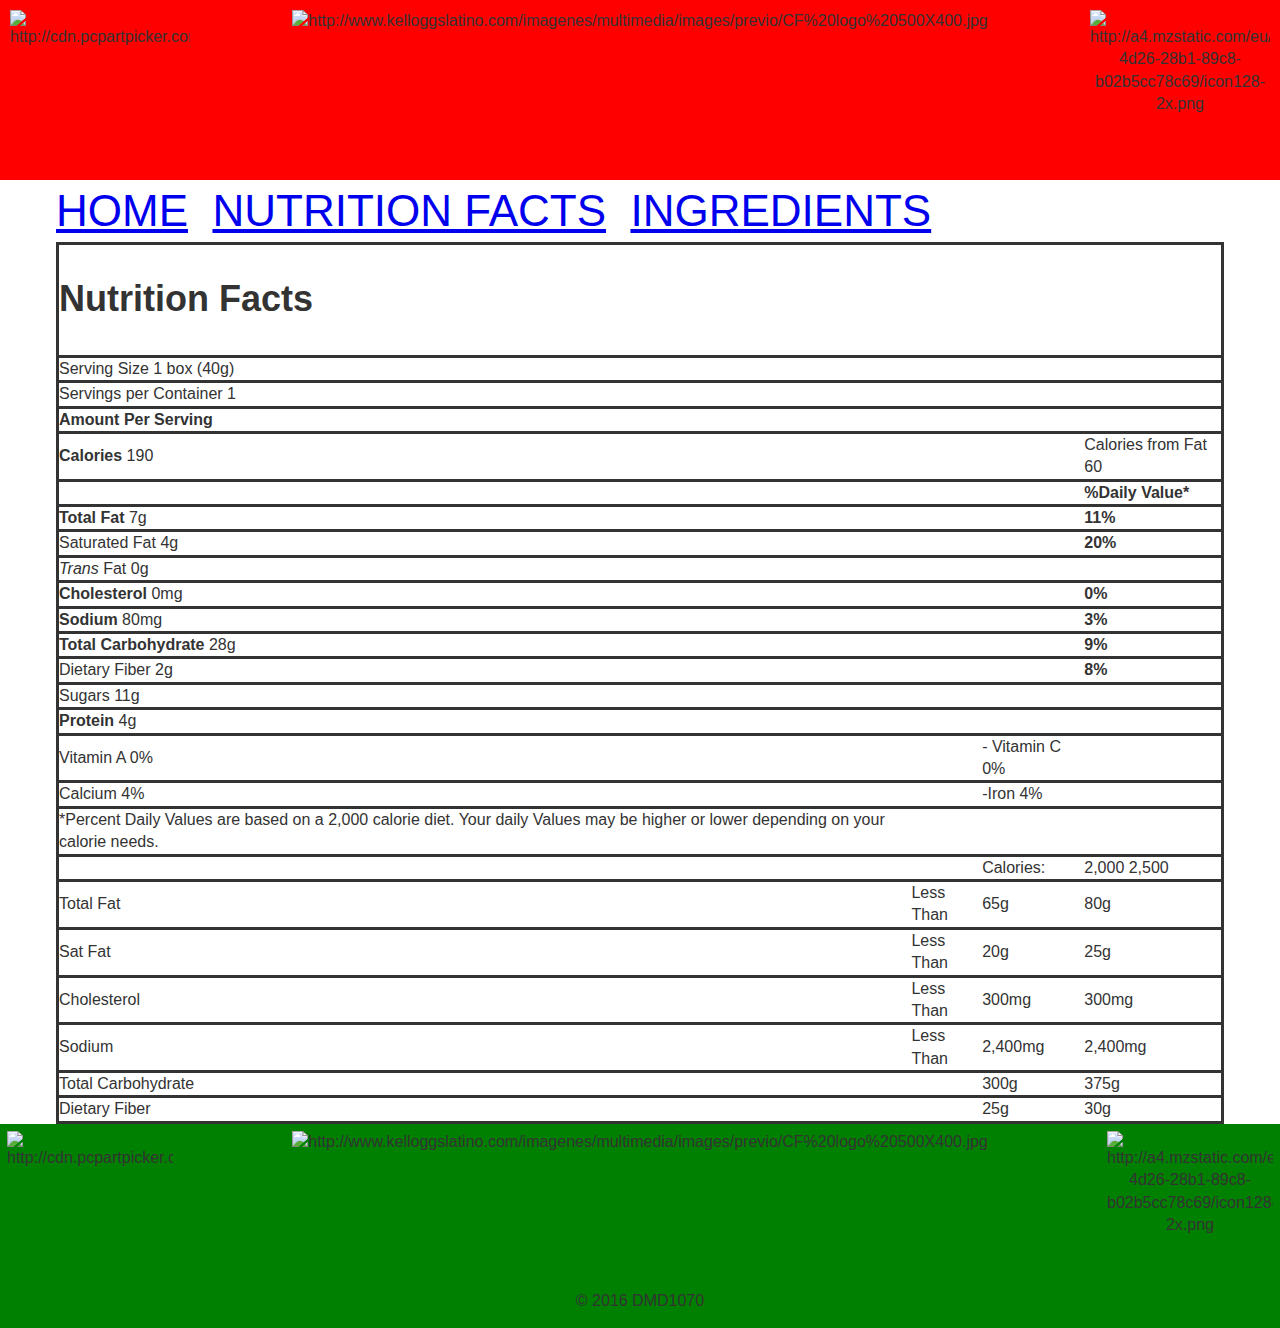
==== ingredients.html @ 67d22584 "Added files via upload" ====
<!DOCTYPE html>
<html>
    <head>
      <meta charset="utf-8">
      <meta name="viewport" content="width=device-width, initial-scale=1">
      <title>Flakes</title> <!-- DON'T FORGET THE TITLE -->

      <!-- Link to CSS files -->
      <link rel="stylesheet" type="text/css" href="css/normalize.css">
      <link rel="stylesheet" type="text/css" href="css/style.css">
    </head>
    <body>
    <!-- PLACE ALL OF YOUR PAGE CONTENT BELOW HERE -->


    <!-- the wrap class goes around all of our content
          for full page width backgrounds move the
          wrap inside of each container -->


    <!-- Header -->
    <header>

        <img alt="http://cdn.pcpartpicker.com/static/forever/images/user/768493.515ddf78e78800bdeaea42bb1caefa82.a9c5bce0aed8684f6d9bcbc2402b2769.256c.jpg" class="kelloggs" >
        <img alt="http://www.kelloggslatino.com/imagenes/multimedia/images/previo/CF%20logo%20500X400.jpg" class="logo">
        <img alt="http://a4.mzstatic.com/eu/r30/Purple/v4/c4/37/14/c43714bd-4d26-28b1-89c8-b02b5cc78c69/icon128-2x.png" class="code">

    </header>
  <!-- /.wrap -->
    <!-- site navigation -->


    <!-- Main content -->
    <main class="wrap">


      <nav>
          <ul class="navigation">
            <li><a href="index.html">HOME</a></li>
          <li><a href="facts.html">NUTRITION FACTS</a></li>
          <li><a href="ingredients.html">INGREDIENTS</a></li>
        </ul>
      </nav>

      <table>

<tr>
      <td><h2><b>Nutrition Facts</b></h2></td>
      <td></td>
      <td></td>
      <td></td>
    </tr>
    <tr>
      <td>Serving Size 1 box (40g)</td>
          <td></td>
          <td></td>
          <td></td>
    </tr>
    <tr class="serving">
      <td>Servings per Container 1</td>
          <td></td>
          <td></td>
          <td></td>
    </tr>
  <tr>
      <td><b>Amount Per Serving</b></td>
          <td></td>
          <td></td>
          <td></td>
    </tr>
    <tr class="calories">
      <td><b>Calories</b> 190</td>
      <td></td>
      <td></td>
      <td>Calories from Fat 60</td>
    </tr>
    <tr>
          <td></td>
          <td></td>
          <td></td>
      <td><b>%Daily Value*</b></td>
    </tr>
    <tr>
      <td><b>Total Fat</b> 7g</td>
      <td></td>
      <td></td>
      <td><b>11%</b></td>
    </tr>
    <tr>
      <td>Saturated Fat 4g</td>
      <td></td>
      <td></td>
      <td><b>20%</b></td>
    </tr>
    <tr>
      <td><i>Trans</i> Fat 0g</td>
      <td></td>
      <td></td>
          <td></td>
    </tr>
    <tr>
      <td><b>Cholesterol</b> 0mg</td>
      <td></td>
      <td></td>
      <td><b>0%</b></td>
    </tr>
    <tr>
      <td><b>Sodium</b> 80mg</td>
      <td></td>
      <td></td>
      <td><b>3%</b></td>
    </tr>
    <tr>
      <td><b>Total Carbohydrate</b> 28g</td>
      <td></td>
      <td></td>
      <td><b>9%</b></td>
    </tr>
    <tr>
      <td>Dietary Fiber 2g</td>
      <td></td>
      <td></td>
      <td><b>8%</b></td>
    </tr>
    <tr>
      <td>Sugars 11g</td>
      <td></td>
      <td></td>
          <td></td>
    </tr>
    <tr class="protein">
      <td><b>Protein</b> 4g</td>
      <td></td>
      <td></td>
          <td></td>
    </tr>
    <tr>
      <td>Vitamin A 0%</td>
      <td></td>
      <td>- Vitamin C 0%</td>
      <td></td>
    </tr>
    <tr>
      <td>Calcium 4%</td>
      <td></td>
      <td>-Iron 4%</td>
      <td></td>
    </tr>
    <tr>
      <td>*Percent Daily Values are based on a 2,000 calorie diet. Your daily Values may be higher or lower depending on your calorie needs.</td>
      <td></td>
      <td></td>
      <td></td>
  </tr>
    <tr>
      <td></td>
      <td></td>
      <td>Calories:</td>
      <td>2,000     2,500</td>
   </tr>
   <tr>
     <td>Total Fat</td>
     <td>Less Than</td>
     <td>65g</td>
     <td>80g</td>
   </tr>
   <tr>
     <td>Sat Fat</td>
     <td>Less Than</td>
     <td>20g</td>
     <td>25g</td>
   </tr>
   <tr>
     <td>Cholesterol</td>
     <td>Less Than</td>
     <td>300mg</td>
     <td>300mg</td>
   </tr>
   <tr>
     <td>Sodium</td>
     <td>Less Than</td>
     <td>2,400mg</td>
     <td>2,400mg</td>
   </tr>
   <tr>
     <td>Total Carbohydrate</td>
     <td></td>
     <td>300g</td>
     <td>375g</td>
   </tr>
   <tr>
     <td>Dietary Fiber</td>
     <td></td>
     <td>25g</td>
     <td>30g</td>
   </tr>
      </table>







    </main>

    <!-- Footer -->
    <footer>

      <div class="row">
        <img alt="http://cdn.pcpartpicker.com/static/forever/images/user/768493.515ddf78e78800bdeaea42bb1caefa82.a9c5bce0aed8684f6d9bcbc2402b2769.256c.jpg" class="kelloggsf" >
        <img alt="http://www.kelloggslatino.com/imagenes/multimedia/images/previo/CF%20logo%20500X400.jpg" class="logof">
        <img alt="http://a4.mzstatic.com/eu/r30/Purple/v4/c4/37/14/c43714bd-4d26-28b1-89c8-b02b5cc78c69/icon128-2x.png" class="codef">

        <div class="column full">
          <p>&copy; 2016 DMD1070</p>
        </div>
      </div>
    </footer>



    <!-- Don't put anything below here -->
    </body>
</html>
---- css/style.css ----
/* =======================================
    style.css
    use this file for your custom styles
========================================== */

/* use a box model that makes sense */
*, *:before, *:after {
  -moz-box-sizing: border-box;
  -webkit-box-sizing: border-box;
  box-sizing: border-box;
}

/* set the default color, font-size, and line height */
html {
  color: #333;
  font-size: 1em;
  line-height: 1.4;
}

.wrap {
  margin: 0 auto;
  max-width: 1200px; /* change this width to make a wider page!*/
  padding: 0 1em; /* 1em of padding on the left and right side */
}

/* make images and embedded media fluid */
img,
object {
  max-width: 100%;
}

/* type hierarchy- change for your project */
h1 {
  color: white;
  font-size: 3em; /* 48px */
}

h2 {
  font-size: 2.25em /* 36px */
}

h3 {
  font-size: 1.75em /* 28px */
}

h4 {
  font-size: 1.125em /*18px */
}

/* navigation list styles */
.navigation {
  list-style: none;
  margin: 0;
  padding: 0;
}

/* =======================================
    author styles
    place your custom styles below here
========================================== */
header{
  background-color: red;
  height: 180px;
  text-align: center;
}

body{
  background-color: white;
}

.home-content {
  text-align: center;
}

footer{
    right: 0;
    bottom: 0;
    left: 0;
    height: 160;
    background-color:green;
    text-align: center;
}
.navigation li {
  padding: 0; /*remove the list indent*/
}

.navigation li {
  list-style: none; /*remove list style*/
  display: inline-block; /*display list left to right*/
  padding-right: 20px; /*add space between items*/
  font-size: 44px;
  text-align: center;
}

.navigation li:last-child { /*select only the last li*/
  padding-right: 0; /*remove padding from this li*/
}

.logo{
  height: 175px;
  width:200px;
padding: 10px;
margin-left: 540px;
margin: auto;
}

.kelloggs{
  height: 175px;
  padding: 10px;
  width: 200px;
  float: left;
}
.code{
  padding: 10px;
  height: 175px;
  width: 200px;
  float:right;
}

.logof{
  height: 150px;
  width:180px;
padding: 7px;
}

.kelloggsf{
  height: 150px;
  padding: 7px;
  width: 180px;
  float: left;
}
.codef{
  padding: 7px;
  height: 150px;
  width: 180px;
  float:right;
}
.tite {
  position: relative;
  margin: 0 auto;
  margin-left: 300px;
}
.center{
  text-align: center;
}
tr{
  border-color: black;
  border: solid;
}






/* =======================================
    Layout
    keep this at the bottom
========================================== */

@media (min-width: 620px) {
  .column {
    float: left;
    padding-left: 1em;
    padding-right: 1em;
  }

  .column.full {
    width: 100%;
  }

  .column.two-thirds {
    width: 66.7%;
  }

  .column.half {
    width: 50%;
  }

  .column.thirds {
    width: 33.3%;
  }

  .column.fourth {
    width: 25%;
  }

  .column.flow-opposite {
    float: right;
  }
}


/* row used as a clearfix to clear floats */
.row:before,
.row:after {
  content: " ";
  display: table;
}

.row:after {
  clear: both;
}

.row {
  *zoom: 1;
}
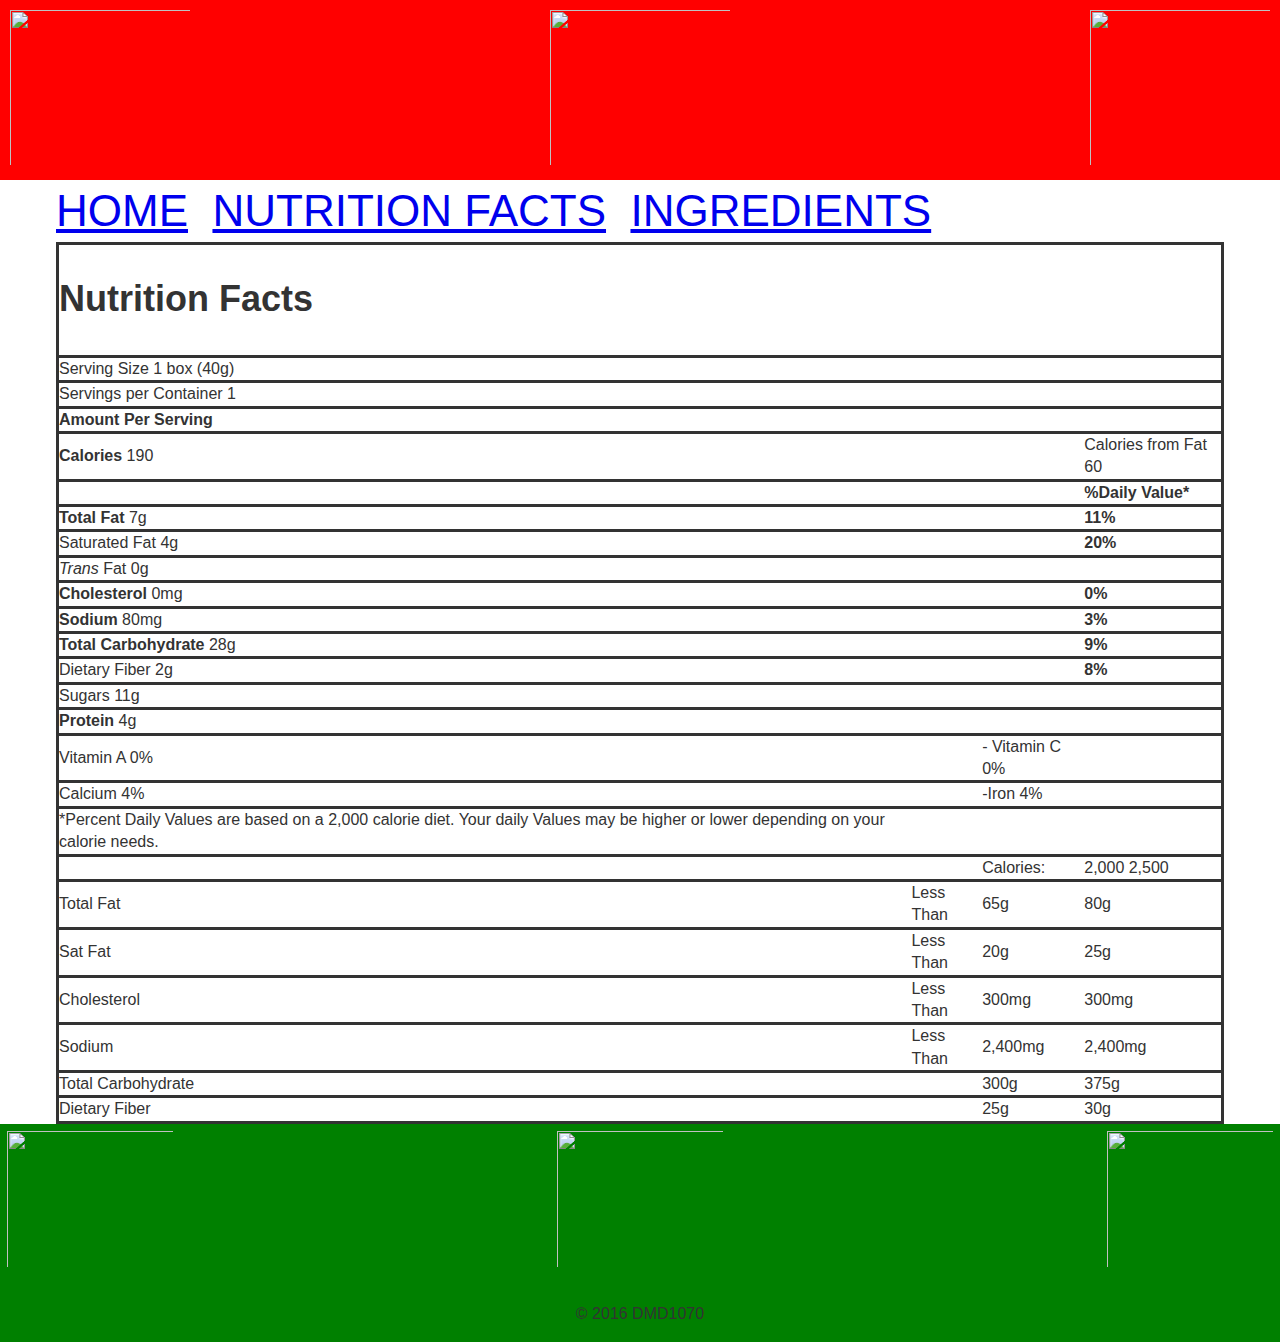
==== commit b5e3cb15: "Added files via upload" ====
--- a/ingredients.html
+++ b/ingredients.html
@@ -21,9 +21,9 @@
     <!-- Header -->
     <header>
 
-        <img alt="http://cdn.pcpartpicker.com/static/forever/images/user/768493.515ddf78e78800bdeaea42bb1caefa82.a9c5bce0aed8684f6d9bcbc2402b2769.256c.jpg" class="kelloggs" >
-        <img alt="http://www.kelloggslatino.com/imagenes/multimedia/images/previo/CF%20logo%20500X400.jpg" class="logo">
-        <img alt="http://a4.mzstatic.com/eu/r30/Purple/v4/c4/37/14/c43714bd-4d26-28b1-89c8-b02b5cc78c69/icon128-2x.png" class="code">
+        <img src="http://cdn.pcpartpicker.com/static/forever/images/user/768493.515ddf78e78800bdeaea42bb1caefa82.a9c5bce0aed8684f6d9bcbc2402b2769.256c.jpg" class="kelloggs" >
+        <img src="http://www.kelloggslatino.com/imagenes/multimedia/images/previo/CF%20logo%20500X400.jpg" class="logo">
+        <img src="http://a4.mzstatic.com/eu/r30/Purple/v4/c4/37/14/c43714bd-4d26-28b1-89c8-b02b5cc78c69/icon128-2x.png" class="code">
 
     </header>
   <!-- /.wrap -->
@@ -208,9 +208,9 @@
     <footer>
 
       <div class="row">
-        <img alt="http://cdn.pcpartpicker.com/static/forever/images/user/768493.515ddf78e78800bdeaea42bb1caefa82.a9c5bce0aed8684f6d9bcbc2402b2769.256c.jpg" class="kelloggsf" >
-        <img alt="http://www.kelloggslatino.com/imagenes/multimedia/images/previo/CF%20logo%20500X400.jpg" class="logof">
-        <img alt="http://a4.mzstatic.com/eu/r30/Purple/v4/c4/37/14/c43714bd-4d26-28b1-89c8-b02b5cc78c69/icon128-2x.png" class="codef">
+        <img src="http://cdn.pcpartpicker.com/static/forever/images/user/768493.515ddf78e78800bdeaea42bb1caefa82.a9c5bce0aed8684f6d9bcbc2402b2769.256c.jpg" class="kelloggsf" >
+        <img src="http://www.kelloggslatino.com/imagenes/multimedia/images/previo/CF%20logo%20500X400.jpg" class="logof">
+        <img src="http://a4.mzstatic.com/eu/r30/Purple/v4/c4/37/14/c43714bd-4d26-28b1-89c8-b02b5cc78c69/icon128-2x.png" class="codef">
 
         <div class="column full">
           <p>&copy; 2016 DMD1070</p>
